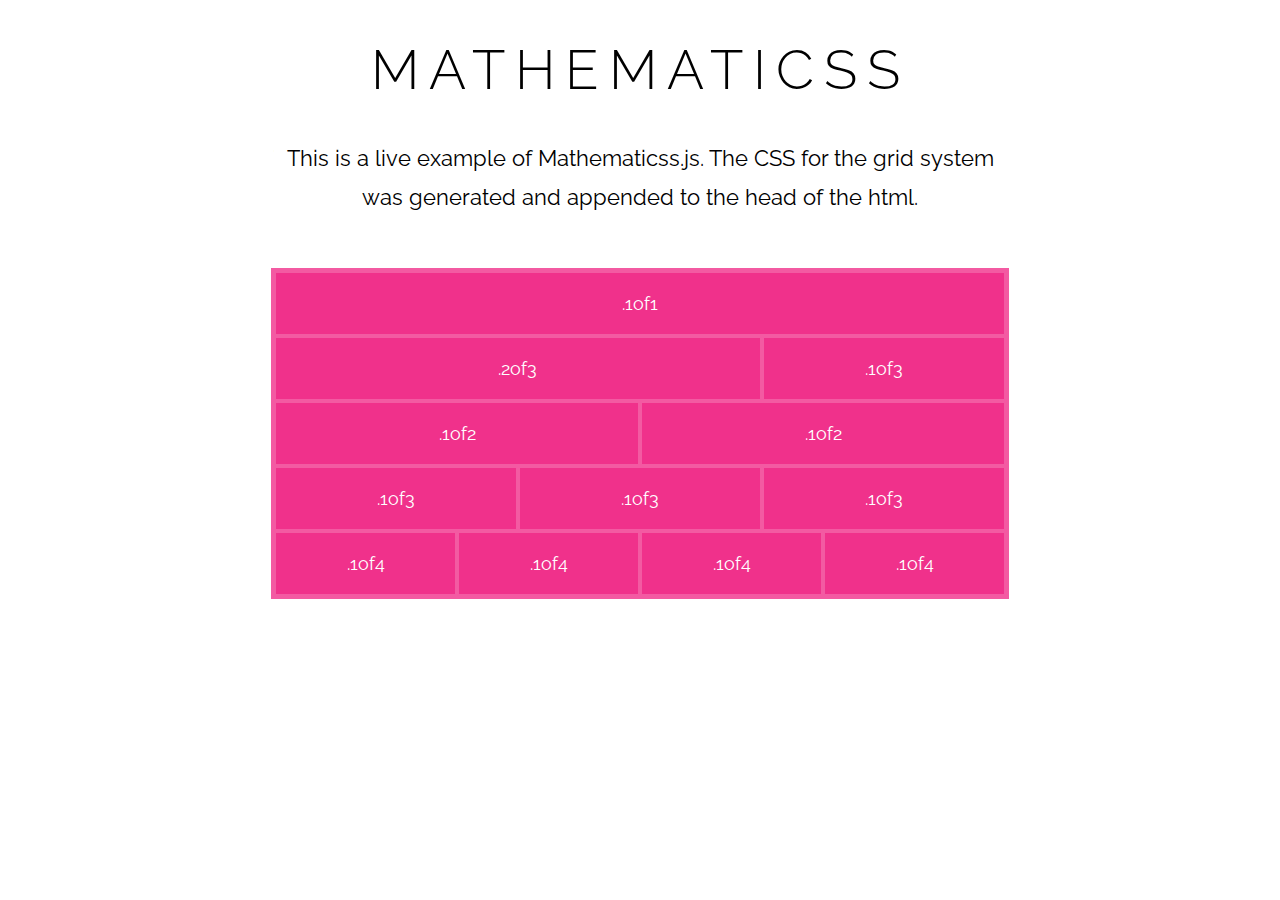
==== demo.html @ 7b9262e5 "Real Initial commit" ====
<!doctype html>
<html>
<head>
  <meta charset="utf-8">
  <title>Mathematicss - Demo</title>
    <link href='http://fonts.googleapis.com/css?family=Raleway:100,400' rel='stylesheet'>
    <link rel="stylesheet" href="mathemati.css">
</head>

<body>

<h1>Mathematicss</h1>

<p>This is a live example of Mathematicss.js. The CSS for the grid system was generated and appended to the head of the html.</p>

<div class="container">
  <div class="row">
    <div class="1of1 otherclass s-1of1">.1of1</div>
  </div>

  <div class="row">
    <div class="2of3 m-2of34 xl-3of45">.2of3</div>
    <div class="1of3">.1of3</div>
  </div>

  <div class="row">
    <div class="1of2">.1of2</div>

    <div class="1of2">.1of2</div>
  </div>

  <div class="row">
    <div class="1of3">.1of3</div>
    <div class="1of3">.1of3</div>
    <div class="1of3">.1of3</div>
  </div>

  <div class="row">
    <div class="1of4">.1of4</div>
    <div class="1of4">.1of4</div>
    <div class="1of4">.1of4</div>
    <div class="1of4">.1of4</div>
  </div>
</div>

<script src="mathematicss.js"></script>
---- mathemati.css ----
/*This is the base CSS with a barebones grid system*/

.row:before,
.row:after {
    display: table;
    content: " ";
}

.row:after {
    clear: both;
}

/*Based on Nicolas Gallagher clearfix*/
/*But disregarding the edge case fixes for IE6-7*/
/*http://nicolasgallagher.com/micro-clearfix-hack/*/


@media {} /* Default styles or whatever (not necessarily mobile) first */
/*There is no need to put anything in here necessarily...*/

/*Small screens. Classes prepended with "s-" are put in here. All classes use a t-shirt like notation.*/
@media (max-width: 64rem) { } /* 0 - 640px */

/*Medium screens. Class "m-"*/
@media (min-width: 64.1em) and (max-width: 102.4rem) { } /* 641 - 1024px */

/*Large screens. Class "l-"*/
@media (min-width: 102.5rem) and (max-width: 144rem) { } /* 1025 - 1440px */

/*XLarge screens. Class "xl-"*/
@media (min-width: 144.1rem) and (max-width: 192rem) { } /* 1441 - 1920px */

/*XXLarge screens. Class "xxl-*/
@media (min-width: 120.063em) { } /* 1921px and up */

/*Breakpoints based on foundation, which seem to be based on the most common display sizes*/
/*http://foundation.zurb.com/docs/media-queries.html*/

/*Sizes on rem, and the default font size is reset to 10px to make calculations easier*/
/*But restricted into ranges instead of allowing "this size up" media queries
(with only min-width) rules which implies mobile first. This is intended to support
"whatever first". It might require repetition of rules if indeed, they apply from one
breakpoint up but makes everything simpler to reason about (one media query applies
to one target device size only, and you code one media query or device, complete it,
move to the next, and so on, one by one).*/


.row > * {
	float: left;
}

/*This keeps the columns aligned horizontally.
The parent child selector (>) doesn't work on IE6 but allows column-less markup.
Everything inside a row is assumed as a column, and no "column" or "col" class is needed
for each column element. It also saves us from putting the float rule in every
column width class.*/
/*Even on stacked mobile first layouts, columns are floated and rows are needed.
Unlike most other grids (bootstrap, Adam Kaplan's grid, etc), we use only one
unified way of laying out the markup, instead of mobile vs large screen.*/
/*http://getbootstrap.com/*/
/*http://www.adamkaplan.me/grid/*/


*, *:before, *:after {
  -moz-box-sizing: border-box;
  -webkit-box-sizing: border-box;
  box-sizing: border-box;
}

/*Microsoft was right all along...*/


/*That's it. We allow variable column widths in the following way:

You add a class with a name spelling the fraction.
For example, if you write:

<div class='1of3'></div>

Mathematicss will create a class 1of3, with a width of 1/3.
This way you can use percentages (like 50/100, which are easy to understand)
and define very fine grained sizes (1/37). The units will be percentages
(%), so things will be responsive in most cases. And the fractions don't need
common denominators (1of2 can be next to a 10of36).*/

/*Wait, are those names valid? In HTML5 yes, in CSS you can't start a class
name with a number, but we escape them for you, so they are technically valid.*/
/*http://mathiasbynens.be/notes/css-escapes*/

/*You can prepend a class with one of the assigned media query classes
and put the rule only in that media query.

So, for example:

<div class='s-1of2'></div>

Will create this:

@media (max-width: 64rem) { This corresponds to the small size breakpoint
	s-1of2 {
		width: 50%;
	}
} */


/*Styles for the example page (index.html)*/

html {
	font-size: 10px;
	font-family: 'Raleway', 'Inconsolata', sans-serif;
	text-align: center;
}

body {
	max-width: 738px;
	margin: 0 auto;
}

h1 {
	font-size: 5.5rem;
	text-transform: uppercase;
	font-weight: 300;
	letter-spacing: 1rem;
}

p {
	font-size: 2.2rem;
	line-height: 1.8;
}

.container {
	background: #f0318b;
	color: #fff;
	margin: 0 auto;
	border: 3px solid rgba(255,255,255,0.2);
	margin-top: 5rem;
}

.row div {
	border: 2px solid rgba(255,255,255,0.2);
	font-size: 1.8rem;
	padding: 2rem;
	display: block;
}
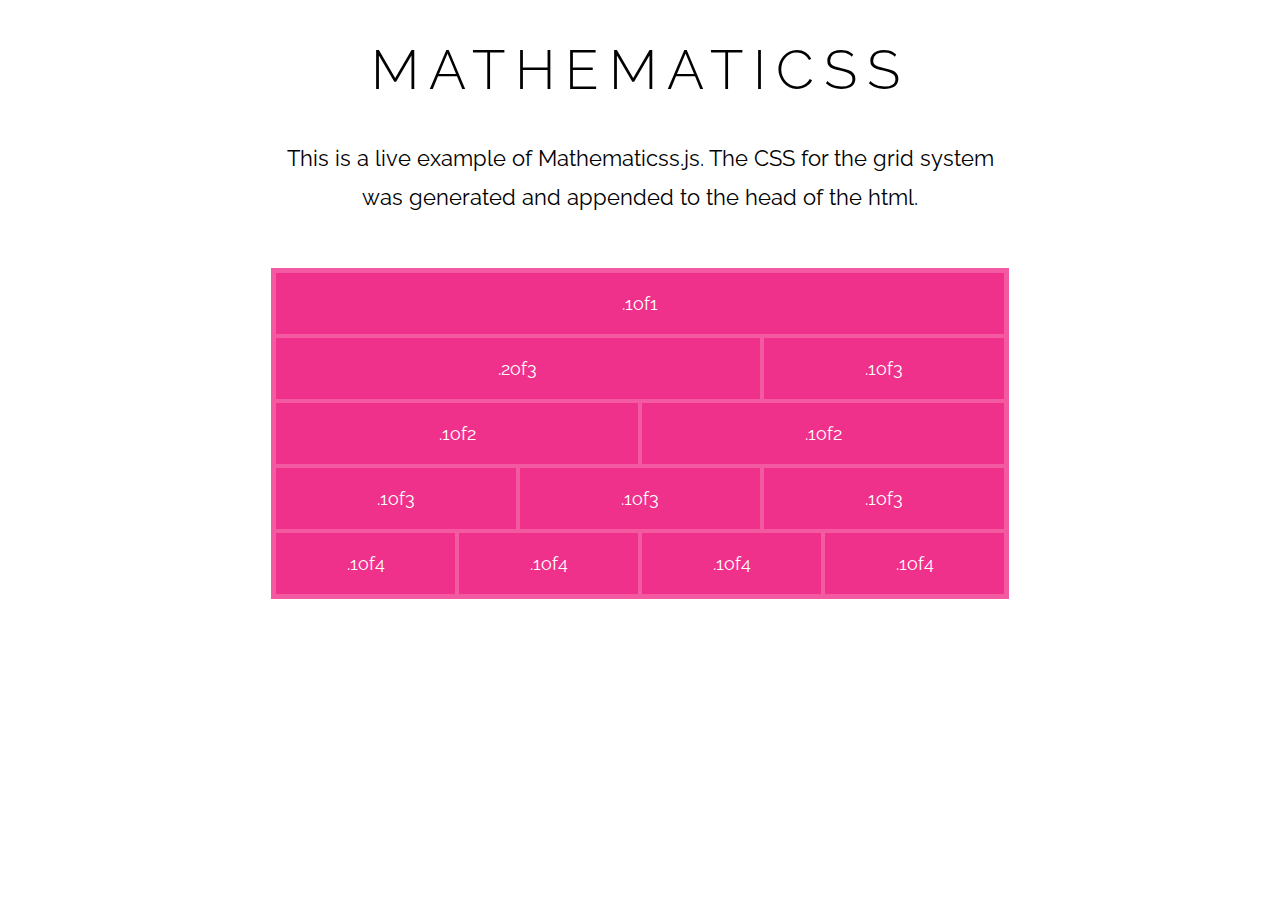
==== commit f5d7ae26: "Update demo.html" ====
--- a/demo.html
+++ b/demo.html
@@ -15,7 +15,7 @@
 
 <div class="container">
   <div class="row">
-    <div class="1of1 otherclass s-1of1">.1of1</div>
+    <div class="1of1 otherclass s-1of2">.1of1</div>
   </div>
 
   <div class="row">
--- a/mathemati.css
+++ b/mathemati.css
@@ -31,7 +31,7 @@
 @media (min-width: 144.1rem) and (max-width: 192rem) { } /* 1441 - 1920px */
 
 /*XXLarge screens. Class "xxl-*/
-@media (min-width: 120.063em) { } /* 1921px and up */
+@media (min-width: 192.1rem) { } /* 1921px and up */
 
 /*Breakpoints based on foundation, which seem to be based on the most common display sizes*/
 /*http://foundation.zurb.com/docs/media-queries.html*/
@@ -141,4 +141,4 @@
 	font-size: 1.8rem;
 	padding: 2rem;
 	display: block;
-}+}
